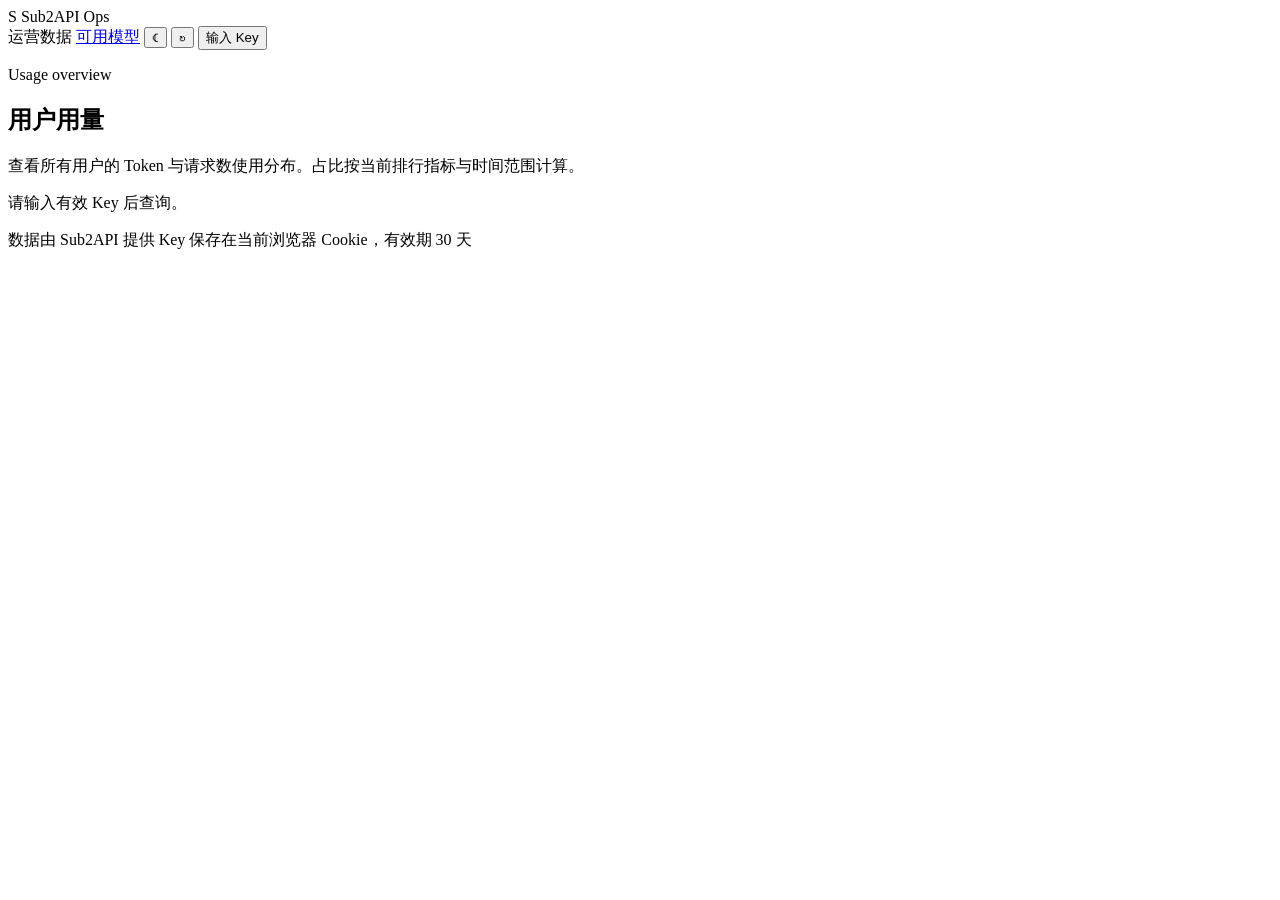
==== web/index.html @ 2828c12c "Initial version." ====
<!doctype html>
<html lang="zh-CN">
<head>
	<meta charset="utf-8">
	<meta name="viewport" content="width=device-width, initial-scale=1">
	<meta name="theme-color" id="theme-color" content="#f3f5f0">
	<title>用户用量 · Sub2API Ops</title>
	<script src="/theme.js"></script>
	<link rel="stylesheet" href="/styles.css">
</head>
<body>
	<main class="shell">
		<div class="topline">
			<div class="brand"><span class="brand-mark" aria-hidden="true">S</span> Sub2API Ops</div>
			<div class="top-actions">
				<span>运营数据</span>
				<a class="nav-link" href="/models.html">可用模型</a>
				<button class="icon-button" id="theme-toggle" type="button" aria-label="切换到暗色模式" title="切换到暗色模式">
					<span id="theme-icon" aria-hidden="true">☾</span>
				</button>
				<button class="icon-button" id="refresh-button" type="button" aria-label="刷新用量" title="刷新用量">
					<span aria-hidden="true">↻</span>
				</button>
				<button class="key-button" id="key-open-button" type="button">输入 Key</button>
			</div>
		</div>

		<section aria-labelledby="page-title">
			<div class="intro">
				<div>
					<p class="eyebrow">Usage overview</p>
					<h1 id="page-title">用户用量</h1>
				</div>
				<p class="intro-note">查看所有用户的 Token 与请求数使用分布。占比按当前排行指标与时间范围计算。</p>
			</div>

			<p class="feedback" id="feedback" role="status" aria-live="polite">请输入有效 Key 后查询。</p>
		</section>

		<section id="results" hidden aria-label="用户用量结果">
			<div class="overview" aria-label="用量汇总">
				<div class="metric">
					<span class="metric-label">用户数</span>
					<strong class="metric-value" id="user-count">0</strong>
				</div>
				<div class="metric">
					<span class="metric-label" id="metric-total-label">Token 总量</span>
					<strong class="metric-value" id="metric-total">0</strong>
				</div>
				<div class="metric">
					<span class="metric-label" id="top-user-label">Token 最高</span>
					<strong class="metric-value is-name" id="top-user">-</strong>
				</div>
			</div>

			<div class="list-heading">
				<div class="heading-controls">
					<h2>用户排行</h2>
					<div class="switch-group">
						<div class="range-switch" role="group" aria-label="排行用量范围">
							<button class="range-button is-active" type="button" data-range="total" aria-pressed="true">总用量</button>
							<button class="range-button" type="button" data-range="yesterday" aria-pressed="false">昨日</button>
							<button class="range-button" type="button" data-range="today" aria-pressed="false">今日</button>
						</div>
						<div class="metric-switch" role="group" aria-label="排行指标">
							<button class="metric-button is-active" type="button" data-metric="tokens" aria-pressed="true" title="按 Token 用量排行">Token</button>
							<button class="metric-button" type="button" data-metric="requests" aria-pressed="false" title="按请求数排行">请求数</button>
						</div>
					</div>
				</div>
				<span class="list-caption" id="range-caption">按总 Token 用量从高到低</span>
			</div>
			<div class="usage-list" id="usage-list"></div>
			<div class="empty-state" id="empty-state" hidden>当前没有可显示的用户用量。</div>
		</section>

		<footer class="footer">
			<span>数据由 Sub2API 提供</span>
			<span>Key 保存在当前浏览器 Cookie，有效期 30 天</span>
		</footer>
	</main>

	<dialog class="key-dialog" id="key-dialog" aria-labelledby="key-dialog-title">
		<div class="dialog-heading">
			<div>
				<p class="eyebrow">Access</p>
				<h2 id="key-dialog-title">输入 API Key</h2>
			</div>
			<button class="icon-button dialog-close" id="key-close-button" type="button" aria-label="关闭" title="关闭">×</button>
		</div>
		<p class="dialog-description">使用有效的用户 API Key 查询用量数据。</p>
		<form class="key-form" id="query-form">
			<div class="key-field">
				<label for="api-key">API Key</label>
				<input id="api-key" name="key" type="password" placeholder="请输入有效的用户 API Key" autocomplete="current-password" required>
			</div>
			<button class="submit-button" id="submit-button" type="submit">查询用量</button>
		</form>
		<p class="feedback dialog-feedback" id="key-feedback" role="status" aria-live="polite"></p>
	</dialog>

	<script src="/app.js" defer></script>
</body>
</html>
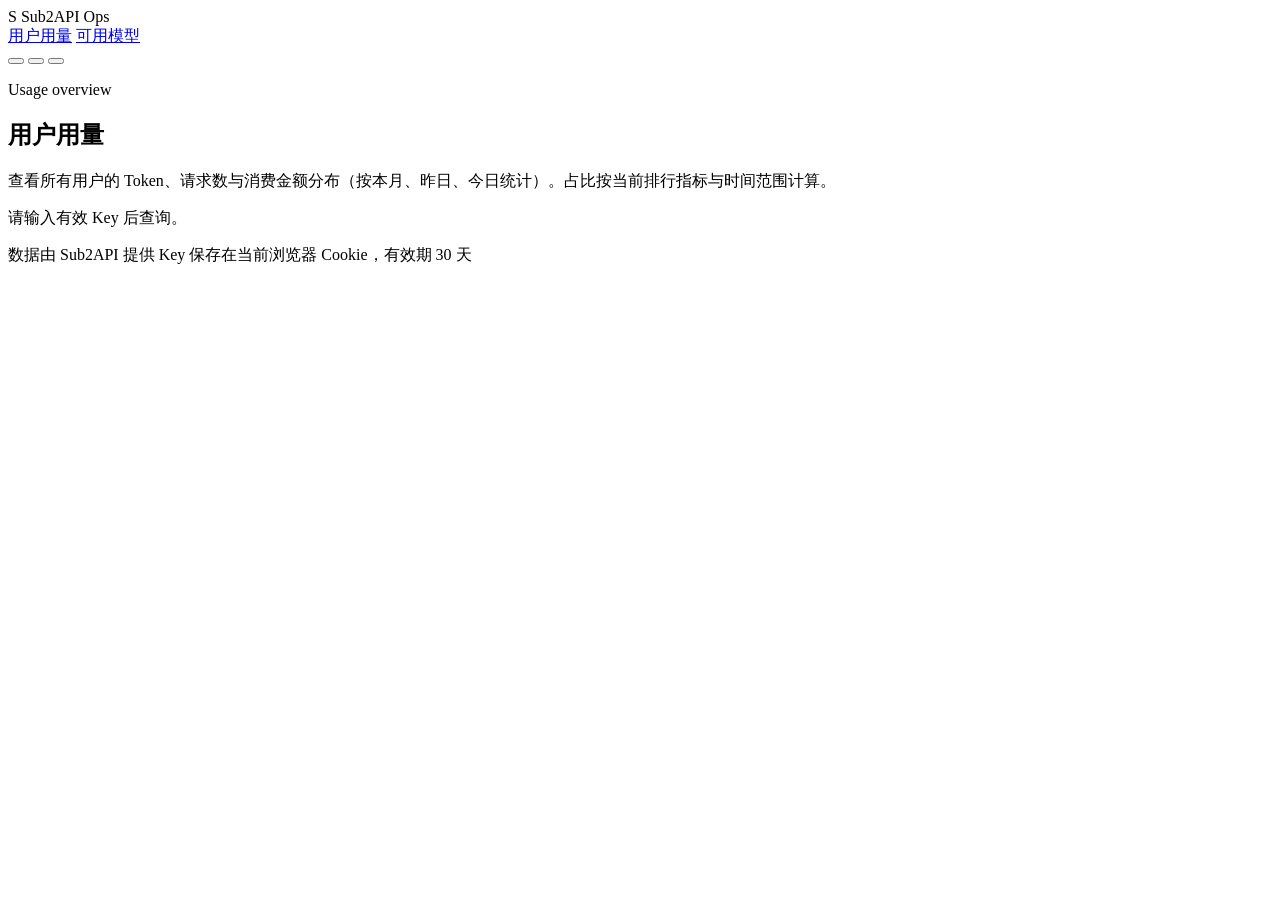
==== commit 2cac6ab2: "添加 SVG 显示图，用户用量可显示消费消费排行。" ====
--- a/web/index.html
+++ b/web/index.html
@@ -13,15 +13,19 @@
 		<div class="topline">
 			<div class="brand"><span class="brand-mark" aria-hidden="true">S</span> Sub2API Ops</div>
 			<div class="top-actions">
-				<span>运营数据</span>
-				<a class="nav-link" href="/models.html">可用模型</a>
+				<nav class="nav-switch" aria-label="页面切换">
+					<a class="nav-button is-active" href="/" aria-current="page">用户用量</a>
+					<a class="nav-button" href="/models.html">可用模型</a>
+				</nav>
 				<button class="icon-button" id="theme-toggle" type="button" aria-label="切换到暗色模式" title="切换到暗色模式">
-					<span id="theme-icon" aria-hidden="true">☾</span>
+					<span class="icon icon--dark-mode" id="theme-icon" aria-hidden="true"></span>
 				</button>
 				<button class="icon-button" id="refresh-button" type="button" aria-label="刷新用量" title="刷新用量">
-					<span aria-hidden="true">↻</span>
+					<span class="icon icon--refresh" aria-hidden="true"></span>
 				</button>
-				<button class="key-button" id="key-open-button" type="button">输入 Key</button>
+				<button class="key-button" id="key-open-button" type="button" aria-label="输入 Key" title="输入 Key">
+					<span class="icon icon--key" aria-hidden="true"></span>
+				</button>
 			</div>
 		</div>
 
@@ -31,7 +35,7 @@
 					<p class="eyebrow">Usage overview</p>
 					<h1 id="page-title">用户用量</h1>
 				</div>
-				<p class="intro-note">查看所有用户的 Token 与请求数使用分布。占比按当前排行指标与时间范围计算。</p>
+				<p class="intro-note">查看所有用户的 Token、请求数与消费金额分布（按本月、昨日、今日统计）。占比按当前排行指标与时间范围计算。</p>
 			</div>
 
 			<p class="feedback" id="feedback" role="status" aria-live="polite">请输入有效 Key 后查询。</p>
@@ -44,7 +48,7 @@
 					<strong class="metric-value" id="user-count">0</strong>
 				</div>
 				<div class="metric">
-					<span class="metric-label" id="metric-total-label">Token 总量</span>
+					<span class="metric-label" id="metric-total-label">本月 Token</span>
 					<strong class="metric-value" id="metric-total">0</strong>
 				</div>
 				<div class="metric">
@@ -58,17 +62,18 @@
 					<h2>用户排行</h2>
 					<div class="switch-group">
 						<div class="range-switch" role="group" aria-label="排行用量范围">
-							<button class="range-button is-active" type="button" data-range="total" aria-pressed="true">总用量</button>
+							<button class="range-button is-active" type="button" data-range="total" aria-pressed="true">本月</button>
 							<button class="range-button" type="button" data-range="yesterday" aria-pressed="false">昨日</button>
 							<button class="range-button" type="button" data-range="today" aria-pressed="false">今日</button>
 						</div>
 						<div class="metric-switch" role="group" aria-label="排行指标">
 							<button class="metric-button is-active" type="button" data-metric="tokens" aria-pressed="true" title="按 Token 用量排行">Token</button>
 							<button class="metric-button" type="button" data-metric="requests" aria-pressed="false" title="按请求数排行">请求数</button>
+							<button class="metric-button" type="button" data-metric="cost" aria-pressed="false" title="按消费金额排行">消费</button>
 						</div>
 					</div>
 				</div>
-				<span class="list-caption" id="range-caption">按总 Token 用量从高到低</span>
+				<span class="list-caption" id="range-caption">按本月 Token 用量从高到低</span>
 			</div>
 			<div class="usage-list" id="usage-list"></div>
 			<div class="empty-state" id="empty-state" hidden>当前没有可显示的用户用量。</div>
@@ -86,7 +91,9 @@
 				<p class="eyebrow">Access</p>
 				<h2 id="key-dialog-title">输入 API Key</h2>
 			</div>
-			<button class="icon-button dialog-close" id="key-close-button" type="button" aria-label="关闭" title="关闭">×</button>
+			<button class="icon-button dialog-close" id="key-close-button" type="button" aria-label="关闭" title="关闭">
+				<span class="icon icon--close" aria-hidden="true"></span>
+			</button>
 		</div>
 		<p class="dialog-description">使用有效的用户 API Key 查询用量数据。</p>
 		<form class="key-form" id="query-form">
@@ -96,7 +103,10 @@
 			</div>
 			<button class="submit-button" id="submit-button" type="submit">查询用量</button>
 		</form>
-		<p class="feedback dialog-feedback" id="key-feedback" role="status" aria-live="polite"></p>
+		<div class="dialog-actions">
+			<p class="feedback dialog-feedback" id="key-feedback" role="status" aria-live="polite"></p>
+			<button class="ghost-button" id="logout-button" type="button" hidden>退出登录</button>
+		</div>
 	</dialog>
 
 	<script src="/app.js" defer></script>
